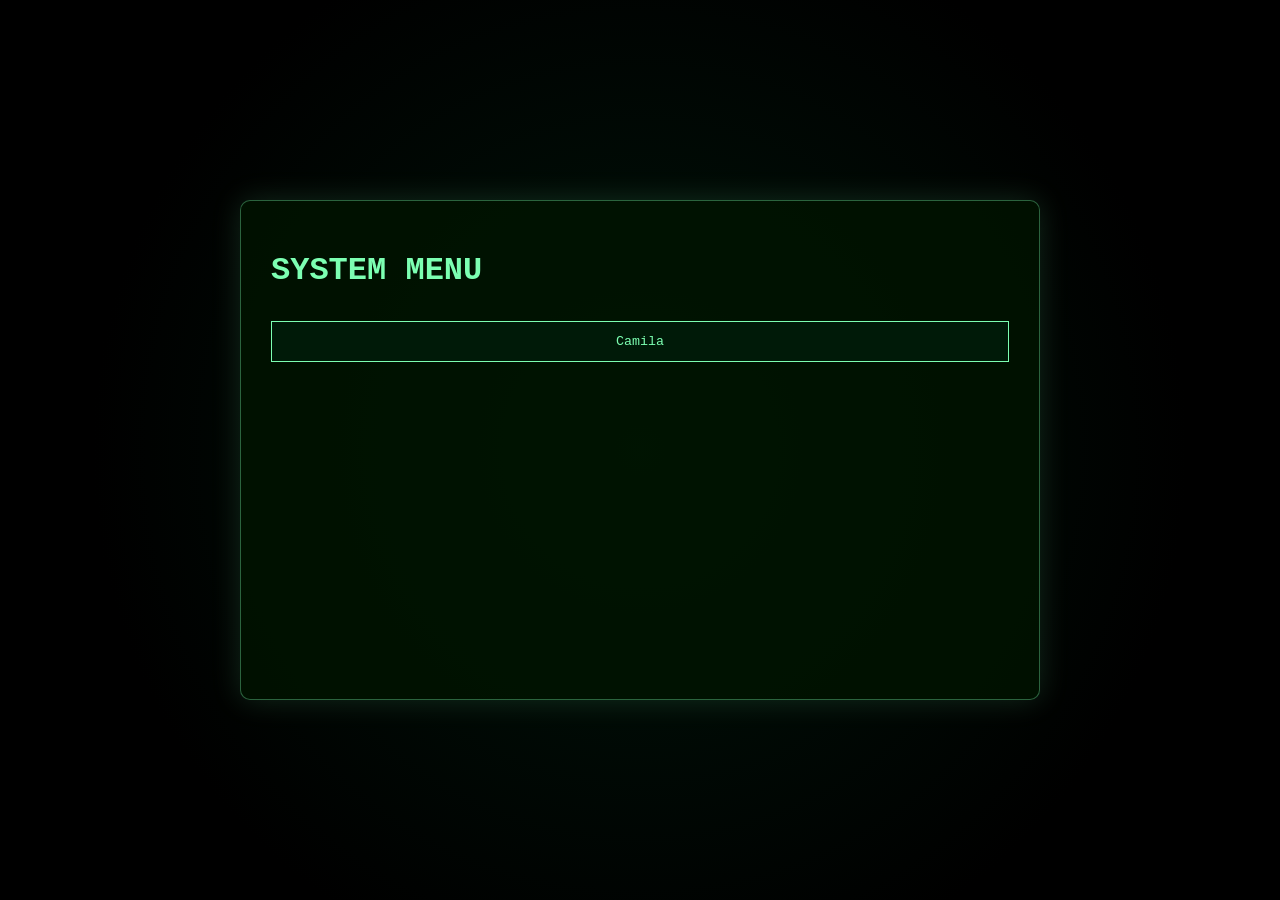
==== index.html @ e315143a "Update index.html" ====
<!DOCTYPE html>
<html lang="es">
<head>
  <meta charset="UTF-8" />
  <meta name="viewport" content="width=device-width, initial-scale=1.0" />
  <title>Camila VHS Experience</title>
  <style>
    * { box-sizing: border-box; }
    body {
      margin: 0;
      background: #000;
      color: #7CFFB2;
      font-family: "Courier New", monospace;
      overflow: hidden;
    }
    .screen {
      width: 100vw;
      height: 100vh;
      display: flex;
      justify-content: center;
      align-items: center;
      background: radial-gradient(circle, rgba(0,255,120,0.08), #000 70%);
    }
    .panel {
      width: min(800px, 90vw);
      min-height: 500px;
      background: rgba(0,20,0,0.8);
      border: 1px solid rgba(124,255,178,0.35);
      padding: 30px;
      border-radius: 10px;
      box-shadow: 0 0 30px rgba(124,255,178,0.15);
      position: relative;
    }
    .hidden { display: none; }
    button, input {
      background: #001a08;
      color: #7CFFB2;
      border: 1px solid #7CFFB2;
      padding: 12px;
      font-family: inherit;
      margin-top: 10px;
      width: 100%;
    }
    button:hover { cursor: pointer; filter: brightness(1.2); }
    .type {
      white-space: pre-wrap;
      line-height: 1.8;
      min-height: 260px;
      font-size: 20px;
    }
    .tvboot {
      animation: tvOverlayOff 1.9s ease forwards;
      position: fixed;
      inset: 0;
      background: #000;
      z-index: 9999;
      overflow: hidden;
      pointer-events: none;
    }
    .tvboot::before {
      content: '';
      position: absolute;
      top: 50%;
      left: 0;
      width: 100%;
      height: 2px;
      background: #fff;
      box-shadow: 0 0 30px #fff;
      transform: translateY(-50%) scaleX(0);
      animation: crtLine 1.2s ease forwards;
    }
    .tvboot::after {
      content: '';
      position: absolute;
      inset: 0;
      background: #fff;
      opacity: 0;
      animation: crtFlash 1.8s ease forwards;
    }
    @keyframes crtLine {
      0% { transform: translateY(-50%) scaleX(0); }
      40% { transform: translateY(-50%) scaleX(1); }
      100% { transform: translateY(-50%) scaleX(1); opacity: 0; }
    }
    @keyframes crtFlash {
      0% { opacity: 0; }
      35% { opacity: 0.95; }
      65% { opacity: 0.25; }
      100% { opacity: 0; }
    }
    @keyframes tvOverlayOff {
      0%, 85% { opacity: 1; visibility: visible; }
      100% { opacity: 0; visibility: hidden; }
    }
      35% { opacity: 0.95; }
      65% { opacity: 0.25; }
      100% { opacity: 0; visibility: hidden; }
    }
      40% { transform: scaleY(0.01) scaleX(1); opacity: 1; }
      70% { transform: scaleY(1) scaleX(1); opacity: 1; }
      100% { opacity: 0; visibility: hidden; }
    }
  </style>
</head>
<body>
  <div class="tvboot"></div>
  <div class="screen">
    <div class="panel">
      <div id="menu">
        <h1>SYSTEM MENU</h1>
        <button id="camilaBtn">Camila</button>
      </div>

      <div id="login" class="hidden">
        <h2>LOGIN REQUIRED</h2>
        <input id="username" placeholder="nombre" />
        <input id="password" placeholder="clave" maxlength="5" />
        <button id="loginBtn">Ingresar</button>
        <p id="status"></p>
      </div>

      <div id="letter" class="hidden">
        <div id="text" class="type"></div>
      </div>
    </div>
  </div>

  <audio autoplay>
    <source src="https://cdn.pixabay.com/download/audio/2022/03/15/audio_c8f5c9f8c8.mp3?filename=tv-static-109624.mp3" type="audio/mpeg">
  </audio>

  <script>
    const VALID_USER = 'Camila';
    const VALID_PASSWORDS = ['73194','48216','90527','16483','52891'];

    const menu = document.getElementById('menu');
    const login = document.getElementById('login');
    const letter = document.getElementById('letter');
    const status = document.getElementById('status');
    const text = document.getElementById('text');

    document.getElementById('camilaBtn').onclick = () => {
      menu.classList.add('hidden');
      login.classList.remove('hidden');
    };

    function tryLogin() {
      const user = document.getElementById('username').value.trim();
      const pass = document.getElementById('password').value.trim();

      if (user !== VALID_USER || !VALID_PASSWORDS.includes(pass)) {
        status.textContent = 'Credenciales inválidas';
        return;
      }

      login.classList.add('hidden');
      letter.classList.remove('hidden');
      playLetter();
    }

    document.getElementById('loginBtn').onclick = tryLogin;

    const pages = [
      'Hola Camila...

Feliz cumpleaños. Esto no es una carta normal.',
      'Es una cinta perdida entre recuerdos, ruido y tiempo.',
      'Cada memoria contigo merece rebobinarse una vez más.',
      'Con cariño,
Neo <3'
    ];

    let page = 0;
    function typePage(content, cb) {
      text.innerHTML = '';
      let i = 0;
      function step() {
        if (i < content.length) {
          text.innerHTML += content[i] === '
' ? '<br>' : content[i];
          i++;
          setTimeout(step, 30 + Math.random() * 20);
        } else if (cb) {
          setTimeout(cb, 2200);
        }
      }
      step();
    }

    function playLetter() {
      typePage(pages[page], () => {
        page = (page + 1) % pages.length;
        playLetter();
      });
    }
  </script>
</body>
</html>
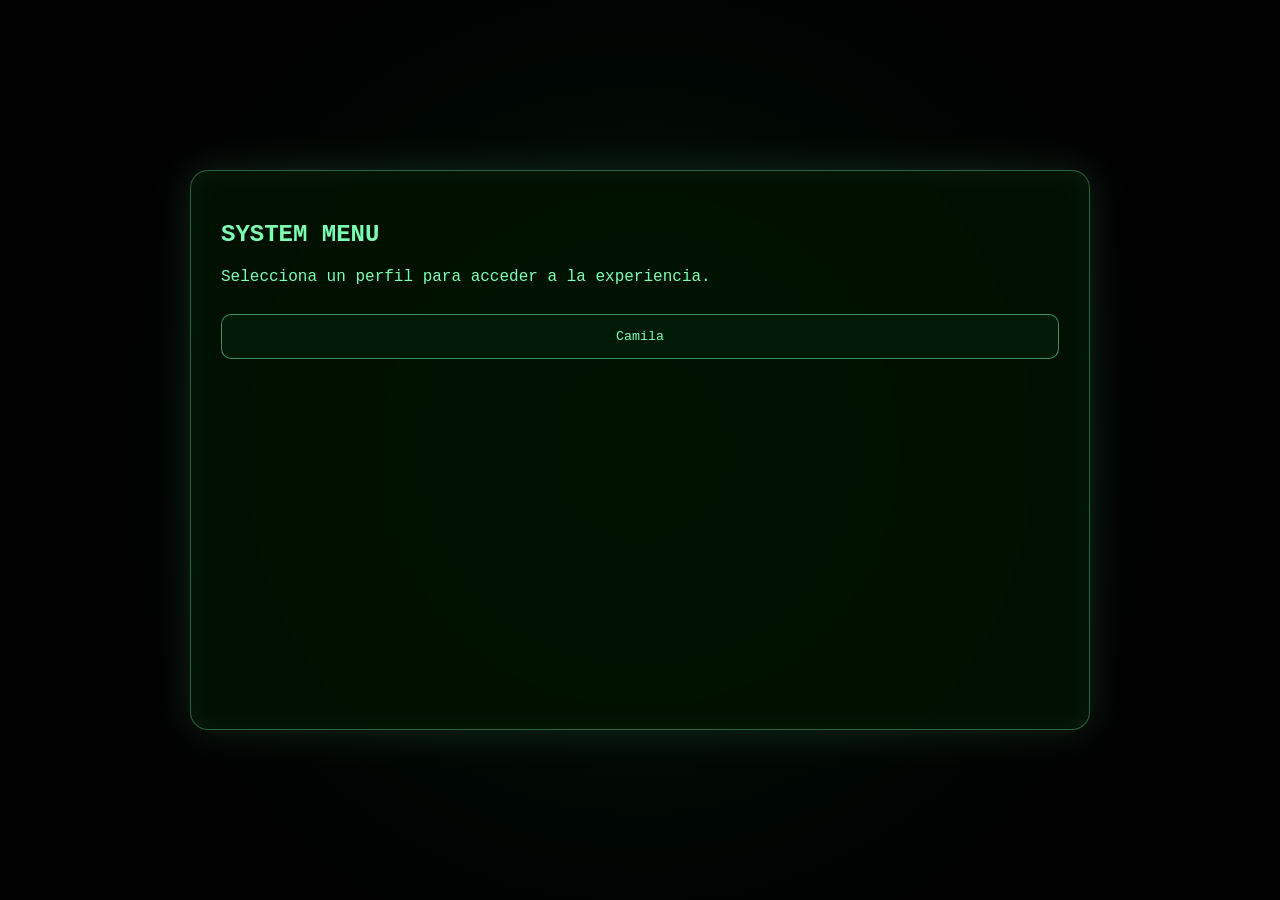
==== commit d2da2e6a: "Refactor HTML structure and improve styles" ====
--- a/index.html
+++ b/index.html
@@ -13,6 +13,7 @@
       font-family: "Courier New", monospace;
       overflow: hidden;
     }
+
     .screen {
       width: 100vw;
       height: 100vh;
@@ -21,42 +22,66 @@
       align-items: center;
       background: radial-gradient(circle, rgba(0,255,120,0.08), #000 70%);
     }
+
     .panel {
-      width: min(800px, 90vw);
-      min-height: 500px;
-      background: rgba(0,20,0,0.8);
+      width: min(900px, 92vw);
+      min-height: 560px;
+      background: rgba(0,20,0,0.82);
       border: 1px solid rgba(124,255,178,0.35);
       padding: 30px;
-      border-radius: 10px;
-      box-shadow: 0 0 30px rgba(124,255,178,0.15);
+      border-radius: 18px;
+      box-shadow: 0 0 40px rgba(124,255,178,0.15), inset 0 0 30px rgba(124,255,178,0.05);
       position: relative;
-    }
+      backdrop-filter: blur(2px);
+    }
+
     .hidden { display: none; }
+
     button, input {
+      width: 100%;
+      padding: 14px;
+      margin-top: 12px;
       background: #001a08;
       color: #7CFFB2;
-      border: 1px solid #7CFFB2;
-      padding: 12px;
+      border: 1px solid rgba(124,255,178,0.5);
+      border-radius: 10px;
       font-family: inherit;
-      margin-top: 10px;
-      width: 100%;
-    }
-    button:hover { cursor: pointer; filter: brightness(1.2); }
+      transition: all 0.25s ease;
+    }
+
+    button:hover {
+      cursor: pointer;
+      transform: translateY(-2px) scale(1.01);
+      box-shadow: 0 0 18px rgba(124,255,178,0.35);
+      filter: brightness(1.15);
+    }
+
+    button:active {
+      transform: scale(0.99);
+    }
+
     .type {
       white-space: pre-wrap;
       line-height: 1.8;
-      min-height: 260px;
+      min-height: 320px;
       font-size: 20px;
-    }
+      animation: fadeUp 0.6s ease;
+    }
+
+    @keyframes fadeUp {
+      from { opacity: 0; transform: translateY(20px); }
+      to { opacity: 1; transform: translateY(0); }
+    }
+
     .tvboot {
-      animation: tvOverlayOff 1.9s ease forwards;
       position: fixed;
       inset: 0;
       background: #000;
       z-index: 9999;
-      overflow: hidden;
       pointer-events: none;
-    }
+      animation: tvOverlayOff 1.9s ease forwards;
+    }
+
     .tvboot::before {
       content: '';
       position: absolute;
@@ -69,6 +94,7 @@
       transform: translateY(-50%) scaleX(0);
       animation: crtLine 1.2s ease forwards;
     }
+
     .tvboot::after {
       content: '';
       position: absolute;
@@ -77,109 +103,103 @@
       opacity: 0;
       animation: crtFlash 1.8s ease forwards;
     }
+
     @keyframes crtLine {
       0% { transform: translateY(-50%) scaleX(0); }
       40% { transform: translateY(-50%) scaleX(1); }
       100% { transform: translateY(-50%) scaleX(1); opacity: 0; }
     }
+
     @keyframes crtFlash {
       0% { opacity: 0; }
       35% { opacity: 0.95; }
       65% { opacity: 0.25; }
       100% { opacity: 0; }
     }
+
     @keyframes tvOverlayOff {
       0%, 85% { opacity: 1; visibility: visible; }
-      100% { opacity: 0; visibility: hidden; }
-    }
-      35% { opacity: 0.95; }
-      65% { opacity: 0.25; }
-      100% { opacity: 0; visibility: hidden; }
-    }
-      40% { transform: scaleY(0.01) scaleX(1); opacity: 1; }
-      70% { transform: scaleY(1) scaleX(1); opacity: 1; }
       100% { opacity: 0; visibility: hidden; }
     }
   </style>
 </head>
 <body>
   <div class="tvboot"></div>
+
   <div class="screen">
     <div class="panel">
-      <div id="menu">
+      <section id="menu">
         <h1>SYSTEM MENU</h1>
+        <p>Selecciona un perfil para acceder a la experiencia.</p>
         <button id="camilaBtn">Camila</button>
-      </div>
-
-      <div id="login" class="hidden">
+      </section>
+
+      <section id="login" class="hidden">
         <h2>LOGIN REQUIRED</h2>
-        <input id="username" placeholder="nombre" />
-        <input id="password" placeholder="clave" maxlength="5" />
+        <input id="username" placeholder="Nombre" />
+        <input id="password" placeholder="Clave" maxlength="5" />
         <button id="loginBtn">Ingresar</button>
         <p id="status"></p>
-      </div>
-
-      <div id="letter" class="hidden">
+      </section>
+
+      <section id="letter" class="hidden">
         <div id="text" class="type"></div>
-      </div>
+      </section>
     </div>
   </div>
-
-  <audio autoplay>
-    <source src="https://cdn.pixabay.com/download/audio/2022/03/15/audio_c8f5c9f8c8.mp3?filename=tv-static-109624.mp3" type="audio/mpeg">
-  </audio>
 
   <script>
     const VALID_USER = 'Camila';
     const VALID_PASSWORDS = ['73194','48216','90527','16483','52891'];
 
-    const menu = document.getElementById('menu');
-    const login = document.getElementById('login');
-    const letter = document.getElementById('letter');
-    const status = document.getElementById('status');
-    const text = document.getElementById('text');
-
-    document.getElementById('camilaBtn').onclick = () => {
-      menu.classList.add('hidden');
-      login.classList.remove('hidden');
-    };
-
-    function tryLogin() {
-      const user = document.getElementById('username').value.trim();
-      const pass = document.getElementById('password').value.trim();
-
-      if (user !== VALID_USER || !VALID_PASSWORDS.includes(pass)) {
-        status.textContent = 'Credenciales inválidas';
-        return;
-      }
-
-      login.classList.add('hidden');
-      letter.classList.remove('hidden');
-      playLetter();
-    }
-
-    document.getElementById('loginBtn').onclick = tryLogin;
-
     const pages = [
-      'Hola Camila...
-
-Feliz cumpleaños. Esto no es una carta normal.',
+      'Hola Camila...\n\nFeliz cumpleaños. Esto no es una carta normal.',
       'Es una cinta perdida entre recuerdos, ruido y tiempo.',
       'Cada memoria contigo merece rebobinarse una vez más.',
-      'Con cariño,
-Neo <3'
+      'Con cariño,\nNeo <3'
     ];
 
     let page = 0;
-    function typePage(content, cb) {
-      text.innerHTML = '';
+
+    document.addEventListener('DOMContentLoaded', () => {
+      const menu = document.getElementById('menu');
+      const login = document.getElementById('login');
+      const letter = document.getElementById('letter');
+      const status = document.getElementById('status');
+      const text = document.getElementById('text');
+      const camilaBtn = document.getElementById('camilaBtn');
+      const loginBtn = document.getElementById('loginBtn');
+      const username = document.getElementById('username');
+      const password = document.getElementById('password');
+
+      camilaBtn.addEventListener('click', () => {
+        menu.classList.add('hidden');
+        login.classList.remove('hidden');
+      });
+
+      loginBtn.addEventListener('click', () => {
+        const user = username.value.trim();
+        const pass = password.value.trim();
+
+        if (user !== VALID_USER || !VALID_PASSWORDS.includes(pass)) {
+          status.textContent = 'Credenciales inválidas';
+          return;
+        }
+
+        login.classList.add('hidden');
+        letter.classList.remove('hidden');
+        playLetter(text);
+      });
+    });
+
+    function typePage(el, content, cb) {
+      el.innerHTML = '';
       let i = 0;
       function step() {
         if (i < content.length) {
-          text.innerHTML += content[i] === '
-' ? '<br>' : content[i];
+          el.innerHTML += content[i] === '\n' ? '<br>' : content[i];
           i++;
-          setTimeout(step, 30 + Math.random() * 20);
+          setTimeout(step, 28 + Math.random() * 22);
         } else if (cb) {
           setTimeout(cb, 2200);
         }
@@ -187,10 +207,13 @@
       step();
     }
 
-    function playLetter() {
-      typePage(pages[page], () => {
+    function playLetter(el) {
+      typePage(el, pages[page], () => {
         page = (page + 1) % pages.length;
-        playLetter();
+        el.style.animation = 'none';
+        void el.offsetWidth;
+        el.style.animation = 'fadeUp 0.6s ease';
+        playLetter(el);
       });
     }
   </script>
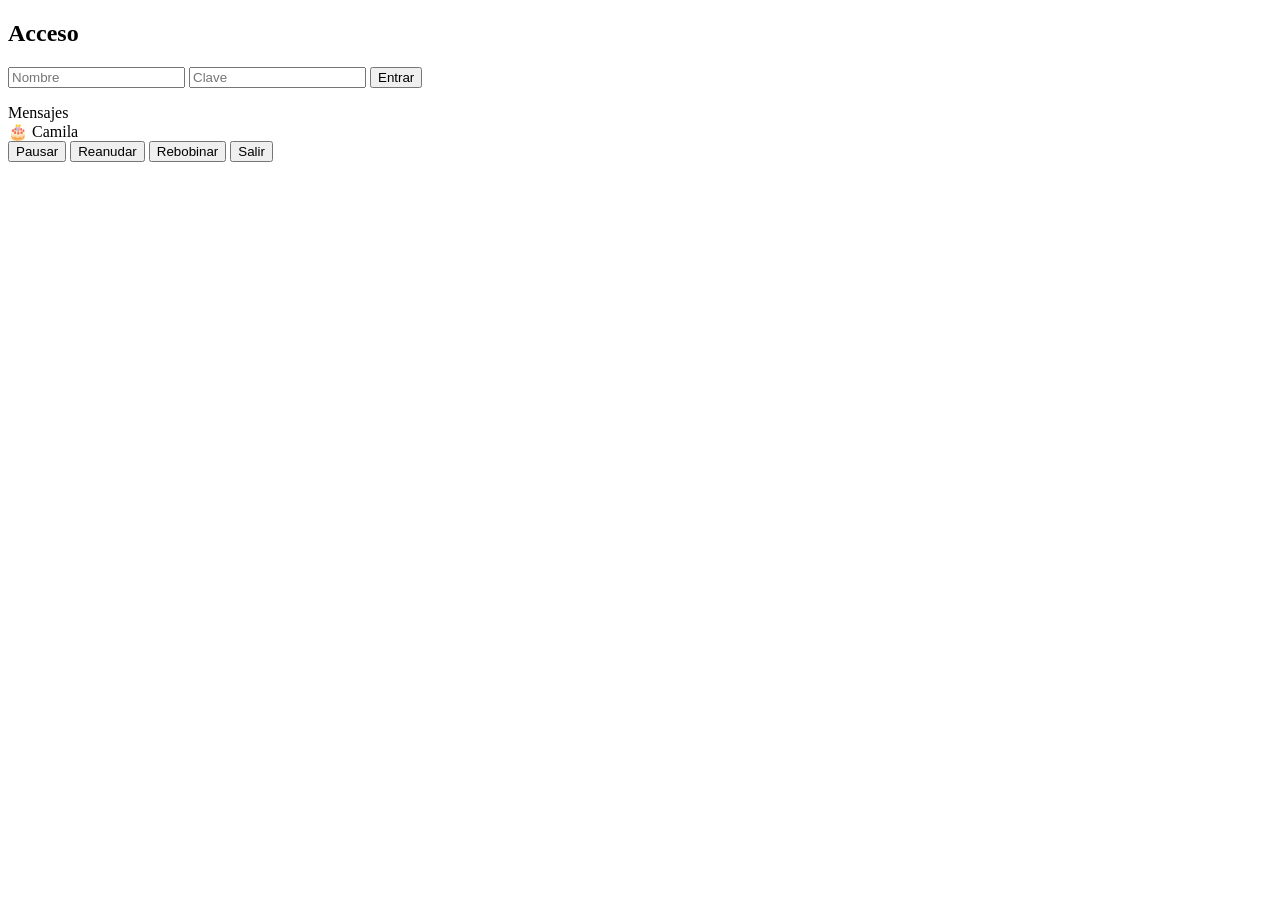
==== commit bf3c8f86: "Update index.html" ====
--- a/index.html
+++ b/index.html
@@ -1,221 +1,49 @@
 <!DOCTYPE html>
 <html lang="es">
 <head>
-  <meta charset="UTF-8" />
-  <meta name="viewport" content="width=device-width, initial-scale=1.0" />
-  <title>Camila VHS Experience</title>
-  <style>
-    * { box-sizing: border-box; }
-    body {
-      margin: 0;
-      background: #000;
-      color: #7CFFB2;
-      font-family: "Courier New", monospace;
-      overflow: hidden;
-    }
-
-    .screen {
-      width: 100vw;
-      height: 100vh;
-      display: flex;
-      justify-content: center;
-      align-items: center;
-      background: radial-gradient(circle, rgba(0,255,120,0.08), #000 70%);
-    }
-
-    .panel {
-      width: min(900px, 92vw);
-      min-height: 560px;
-      background: rgba(0,20,0,0.82);
-      border: 1px solid rgba(124,255,178,0.35);
-      padding: 30px;
-      border-radius: 18px;
-      box-shadow: 0 0 40px rgba(124,255,178,0.15), inset 0 0 30px rgba(124,255,178,0.05);
-      position: relative;
-      backdrop-filter: blur(2px);
-    }
-
-    .hidden { display: none; }
-
-    button, input {
-      width: 100%;
-      padding: 14px;
-      margin-top: 12px;
-      background: #001a08;
-      color: #7CFFB2;
-      border: 1px solid rgba(124,255,178,0.5);
-      border-radius: 10px;
-      font-family: inherit;
-      transition: all 0.25s ease;
-    }
-
-    button:hover {
-      cursor: pointer;
-      transform: translateY(-2px) scale(1.01);
-      box-shadow: 0 0 18px rgba(124,255,178,0.35);
-      filter: brightness(1.15);
-    }
-
-    button:active {
-      transform: scale(0.99);
-    }
-
-    .type {
-      white-space: pre-wrap;
-      line-height: 1.8;
-      min-height: 320px;
-      font-size: 20px;
-      animation: fadeUp 0.6s ease;
-    }
-
-    @keyframes fadeUp {
-      from { opacity: 0; transform: translateY(20px); }
-      to { opacity: 1; transform: translateY(0); }
-    }
-
-    .tvboot {
-      position: fixed;
-      inset: 0;
-      background: #000;
-      z-index: 9999;
-      pointer-events: none;
-      animation: tvOverlayOff 1.9s ease forwards;
-    }
-
-    .tvboot::before {
-      content: '';
-      position: absolute;
-      top: 50%;
-      left: 0;
-      width: 100%;
-      height: 2px;
-      background: #fff;
-      box-shadow: 0 0 30px #fff;
-      transform: translateY(-50%) scaleX(0);
-      animation: crtLine 1.2s ease forwards;
-    }
-
-    .tvboot::after {
-      content: '';
-      position: absolute;
-      inset: 0;
-      background: #fff;
-      opacity: 0;
-      animation: crtFlash 1.8s ease forwards;
-    }
-
-    @keyframes crtLine {
-      0% { transform: translateY(-50%) scaleX(0); }
-      40% { transform: translateY(-50%) scaleX(1); }
-      100% { transform: translateY(-50%) scaleX(1); opacity: 0; }
-    }
-
-    @keyframes crtFlash {
-      0% { opacity: 0; }
-      35% { opacity: 0.95; }
-      65% { opacity: 0.25; }
-      100% { opacity: 0; }
-    }
-
-    @keyframes tvOverlayOff {
-      0%, 85% { opacity: 1; visibility: visible; }
-      100% { opacity: 0; visibility: hidden; }
-    }
-  </style>
+  <meta charset="UTF-8">
+  <title>Camila VHS</title>
+  <link rel="stylesheet" href="styles/main.css">
 </head>
 <body>
-  <div class="tvboot"></div>
 
-  <div class="screen">
-    <div class="panel">
-      <section id="menu">
-        <h1>SYSTEM MENU</h1>
-        <p>Selecciona un perfil para acceder a la experiencia.</p>
-        <button id="camilaBtn">Camila</button>
-      </section>
+<div class="tv-frame">
 
-      <section id="login" class="hidden">
-        <h2>LOGIN REQUIRED</h2>
-        <input id="username" placeholder="Nombre" />
-        <input id="password" placeholder="Clave" maxlength="5" />
-        <button id="loginBtn">Ingresar</button>
-        <p id="status"></p>
-      </section>
+  <!-- LOGIN -->
+  <section id="login" class="view active">
+    <div class="login-box">
+      <h2>Acceso</h2>
+      <input id="user" placeholder="Nombre">
+      <input id="pass" placeholder="Clave" maxlength="5">
+      <button id="loginBtn">Entrar</button>
+      <p id="status"></p>
+    </div>
+  </section>
 
-      <section id="letter" class="hidden">
-        <div id="text" class="type"></div>
-      </section>
+  <!-- CHAT -->
+  <section id="chat" class="view hidden">
+    <div class="chat-box">
+      <div class="msg">Mensajes</div>
+      <div class="msg highlight" id="openMessage">🎂 Camila</div>
     </div>
-  </div>
+  </section>
 
-  <script>
-    const VALID_USER = 'Camila';
-    const VALID_PASSWORDS = ['73194','48216','90527','16483','52891'];
+  <!-- CARTA -->
+  <section id="letter" class="view hidden">
+    <div class="terminal">
+      <div id="text"></div>
 
-    const pages = [
-      'Hola Camila...\n\nFeliz cumpleaños. Esto no es una carta normal.',
-      'Es una cinta perdida entre recuerdos, ruido y tiempo.',
-      'Cada memoria contigo merece rebobinarse una vez más.',
-      'Con cariño,\nNeo <3'
-    ];
+      <div class="controls">
+        <button id="pause">Pausar</button>
+        <button id="resume">Reanudar</button>
+        <button id="rewind">Rebobinar</button>
+        <button id="exit">Salir</button>
+      </div>
+    </div>
+  </section>
 
-    let page = 0;
+</div>
 
-    document.addEventListener('DOMContentLoaded', () => {
-      const menu = document.getElementById('menu');
-      const login = document.getElementById('login');
-      const letter = document.getElementById('letter');
-      const status = document.getElementById('status');
-      const text = document.getElementById('text');
-      const camilaBtn = document.getElementById('camilaBtn');
-      const loginBtn = document.getElementById('loginBtn');
-      const username = document.getElementById('username');
-      const password = document.getElementById('password');
-
-      camilaBtn.addEventListener('click', () => {
-        menu.classList.add('hidden');
-        login.classList.remove('hidden');
-      });
-
-      loginBtn.addEventListener('click', () => {
-        const user = username.value.trim();
-        const pass = password.value.trim();
-
-        if (user !== VALID_USER || !VALID_PASSWORDS.includes(pass)) {
-          status.textContent = 'Credenciales inválidas';
-          return;
-        }
-
-        login.classList.add('hidden');
-        letter.classList.remove('hidden');
-        playLetter(text);
-      });
-    });
-
-    function typePage(el, content, cb) {
-      el.innerHTML = '';
-      let i = 0;
-      function step() {
-        if (i < content.length) {
-          el.innerHTML += content[i] === '\n' ? '<br>' : content[i];
-          i++;
-          setTimeout(step, 28 + Math.random() * 22);
-        } else if (cb) {
-          setTimeout(cb, 2200);
-        }
-      }
-      step();
-    }
-
-    function playLetter(el) {
-      typePage(el, pages[page], () => {
-        page = (page + 1) % pages.length;
-        el.style.animation = 'none';
-        void el.offsetWidth;
-        el.style.animation = 'fadeUp 0.6s ease';
-        playLetter(el);
-      });
-    }
-  </script>
+<script src="scripts/app.js"></script>
 </body>
 </html>
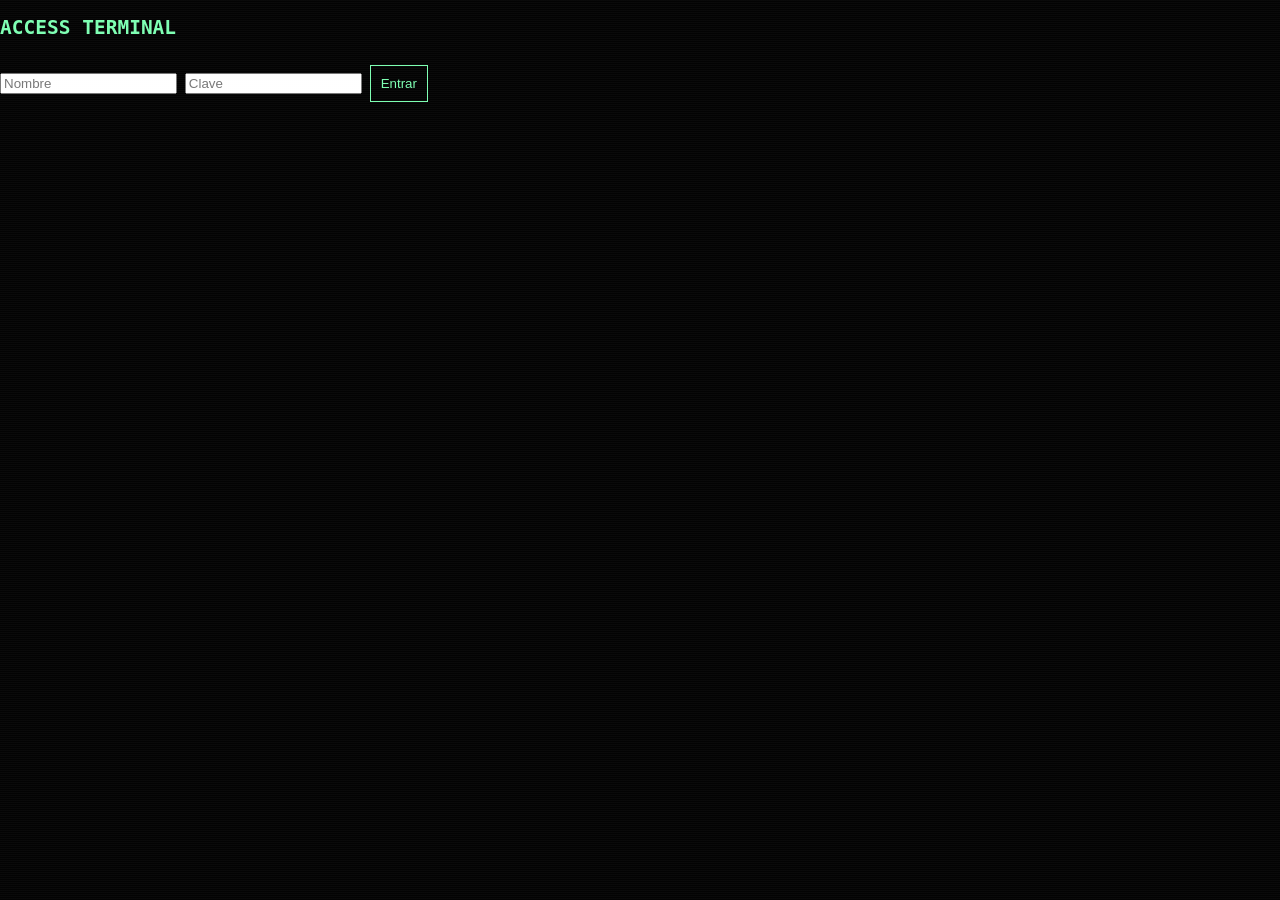
==== commit f10f4097: "Update index.html" ====
--- a/index.html
+++ b/index.html
@@ -1,37 +1,34 @@
 <!DOCTYPE html>
 <html lang="es">
 <head>
-  <meta charset="UTF-8">
+  <meta charset="UTF-8" />
+  <meta name="viewport" content="width=device-width, initial-scale=1.0" />
   <title>Camila VHS</title>
-  <link rel="stylesheet" href="styles/main.css">
+  <link rel="stylesheet" href="styles/main.css" />
 </head>
 <body>
+  <div class="screen-glow"></div>
+  <div class="scanlines"></div>
 
-<div class="tv-frame">
-
-  <!-- LOGIN -->
-  <section id="login" class="view active">
-    <div class="login-box">
-      <h2>Acceso</h2>
-      <input id="user" placeholder="Nombre">
-      <input id="pass" placeholder="Clave" maxlength="5">
+  <main class="screen">
+    <!-- LOGIN -->
+    <section id="login" class="panel active">
+      <h1>ACCESS TERMINAL</h1>
+      <input id="user" placeholder="Nombre" />
+      <input id="pass" placeholder="Clave" maxlength="5" />
       <button id="loginBtn">Entrar</button>
       <p id="status"></p>
-    </div>
-  </section>
+    </section>
 
-  <!-- CHAT -->
-  <section id="chat" class="view hidden">
-    <div class="chat-box">
-      <div class="msg">Mensajes</div>
-      <div class="msg highlight" id="openMessage">🎂 Camila</div>
-    </div>
-  </section>
+    <!-- CHAT -->
+    <section id="chat" class="panel hidden">
+      <div class="chat-header">Mensajes</div>
+      <div class="chat-item" id="openMessage">🎂 Camila</div>
+    </section>
 
-  <!-- CARTA -->
-  <section id="letter" class="view hidden">
-    <div class="terminal">
-      <div id="text"></div>
+    <!-- CARTA -->
+    <section id="letter" class="panel hidden">
+      <div id="text" class="letter-box"></div>
 
       <div class="controls">
         <button id="pause">Pausar</button>
@@ -39,11 +36,9 @@
         <button id="rewind">Rebobinar</button>
         <button id="exit">Salir</button>
       </div>
-    </div>
-  </section>
+    </section>
+  </main>
 
-</div>
-
-<script src="scripts/app.js"></script>
+  <script src="scripts/app.js"></script>
 </body>
 </html>
--- a/styles/main.css
+++ b/styles/main.css
@@ -0,0 +1,107 @@
+body {
+  margin: 0;
+  background: black;
+  color: #7CFFB2;
+  font-family: monospace;
+  overflow: hidden;
+}
+
+/* CRT frame */
+.tv-frame {
+  width: 100vw;
+  height: 100vh;
+  display: flex;
+  justify-content: center;
+  align-items: center;
+
+  filter: contrast(1.2) brightness(1.1);
+}
+
+/* ojo de pez */
+.tv-frame::before {
+  content: "";
+  position: absolute;
+  inset: 0;
+  background: radial-gradient(circle, transparent 60%, black 100%);
+  pointer-events: none;
+}
+
+/* scanlines */
+body::after {
+  content: "";
+  position: fixed;
+  inset: 0;
+  background: repeating-linear-gradient(
+    to bottom,
+    rgba(255,255,255,0.05) 0px,
+    transparent 2px
+  );
+  pointer-events: none;
+}
+
+/* vistas */
+.view {
+  position: absolute;
+  width: 90vw;
+  max-width: 700px;
+}
+
+.hidden { display: none; }
+.active { display: block; }
+
+/* cajas */
+.login-box, .chat-box, .terminal {
+  background: rgba(0,20,0,0.85);
+  padding: 20px;
+  border-radius: 14px;
+  border: 1px solid #7CFFB2;
+  box-shadow: 0 0 25px rgba(124,255,178,0.3);
+}
+
+/* botones */
+button {
+  margin-top: 10px;
+  padding: 10px;
+  background: black;
+  border: 1px solid #7CFFB2;
+  color: #7CFFB2;
+  cursor: pointer;
+  transition: 0.25s;
+}
+
+button:hover {
+  transform: translateY(-2px);
+  box-shadow: 0 0 12px #7CFFB2;
+}
+
+button:active {
+  transform: scale(0.95);
+}
+
+/* chat */
+.msg {
+  padding: 12px;
+  border-bottom: 1px solid rgba(255,255,255,0.1);
+}
+
+.highlight {
+  background: rgba(124,255,178,0.2);
+  cursor: pointer;
+}
+
+/* texto */
+#text {
+  min-height: 260px;
+}
+
+/* movimiento leve letras */
+@keyframes floatText {
+  0% { transform: translate(0,0); }
+  50% { transform: translate(0.5px,-0.5px); }
+  100% { transform: translate(0,0); }
+}
+
+#text span {
+  display: inline-block;
+  animation: floatText 2s infinite ease-in-out;
+}
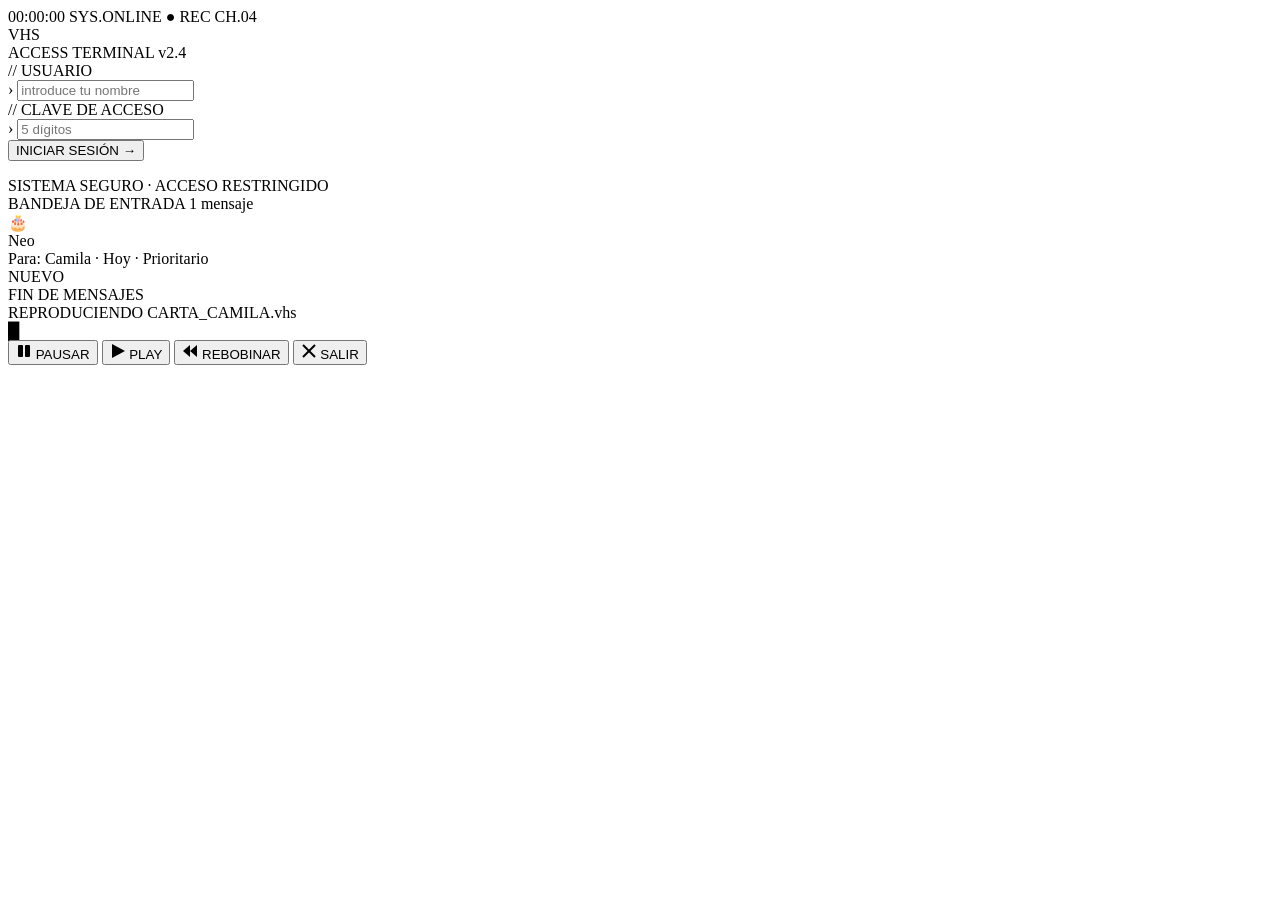
==== commit dd3aaf53: "Rename index (1).html to index.html" ====
--- a/index.html
+++ b/index.html
@@ -4,39 +4,141 @@
   <meta charset="UTF-8" />
   <meta name="viewport" content="width=device-width, initial-scale=1.0" />
   <title>Camila VHS</title>
+  <link rel="preconnect" href="https://fonts.googleapis.com">
+  <link rel="preconnect" href="https://fonts.gstatic.com" crossorigin>
+  <link href="https://fonts.googleapis.com/css2?family=Share+Tech+Mono&family=Orbitron:wght@400;700;900&family=VT323&display=swap" rel="stylesheet">
   <link rel="stylesheet" href="styles/main.css" />
 </head>
 <body>
-  <div class="screen-glow"></div>
+
+  <div class="bg-noise"></div>
+  <div class="bg-grid"></div>
   <div class="scanlines"></div>
+  <div class="vignette"></div>
+  <div class="crt-flicker"></div>
+
+  <div class="corner tl"></div>
+  <div class="corner tr"></div>
+  <div class="corner bl"></div>
+  <div class="corner br"></div>
+
+  <div class="status-bar">
+    <span class="status-dot"></span>
+    <span id="clock">00:00:00</span>
+    <span class="status-label">SYS.ONLINE</span>
+    <span class="spacer"></span>
+    <span class="status-label rec-label">● REC</span>
+    <span class="status-label">CH.04</span>
+  </div>
 
   <main class="screen">
+
     <!-- LOGIN -->
     <section id="login" class="panel active">
-      <h1>ACCESS TERMINAL</h1>
-      <input id="user" placeholder="Nombre" />
-      <input id="pass" placeholder="Clave" maxlength="5" />
-      <button id="loginBtn">Entrar</button>
-      <p id="status"></p>
+      <div class="panel-inner">
+        <div class="logo-area">
+          <div class="logo-vhs">VHS</div>
+          <div class="logo-sub">ACCESS TERMINAL v2.4</div>
+          <div class="logo-line"></div>
+        </div>
+
+        <div class="form-group">
+          <label class="field-label">// USUARIO</label>
+          <div class="input-wrap">
+            <span class="input-icon">›</span>
+            <input id="user" type="text" placeholder="introduce tu nombre" autocomplete="off" spellcheck="false"/>
+          </div>
+        </div>
+
+        <div class="form-group">
+          <label class="field-label">// CLAVE DE ACCESO</label>
+          <div class="input-wrap">
+            <span class="input-icon">›</span>
+            <input id="pass" type="password" placeholder="5 dígitos" maxlength="5" autocomplete="off"/>
+          </div>
+        </div>
+
+        <button id="loginBtn" class="btn-primary">
+          <span class="btn-text">INICIAR SESIÓN</span>
+          <span class="btn-arrow">→</span>
+        </button>
+
+        <p id="status" class="status-msg"></p>
+
+        <div class="panel-footer">SISTEMA SEGURO · ACCESO RESTRINGIDO</div>
+      </div>
     </section>
 
     <!-- CHAT -->
     <section id="chat" class="panel hidden">
-      <div class="chat-header">Mensajes</div>
-      <div class="chat-item" id="openMessage">🎂 Camila</div>
+      <div class="panel-inner">
+        <div class="chat-header">
+          <div class="chat-header-dot"></div>
+          <span>BANDEJA DE ENTRADA</span>
+          <span class="chat-count">1 mensaje</span>
+        </div>
+
+        <div class="chat-list">
+          <div class="chat-item" id="openMessage">
+            <div class="chat-avatar">🎂</div>
+            <div class="chat-info">
+              <div class="chat-from">Neo</div>
+              <div class="chat-preview">Para: Camila · Hoy · Prioritario</div>
+            </div>
+            <div class="chat-badge">NUEVO</div>
+          </div>
+        </div>
+
+        <div class="panel-footer">FIN DE MENSAJES</div>
+      </div>
     </section>
 
     <!-- CARTA -->
     <section id="letter" class="panel hidden">
-      <div id="text" class="letter-box"></div>
+      <div class="panel-inner">
+        <div class="tape-header">
+          <div class="tape-reel left">
+            <div class="reel-inner" id="reelLeft"></div>
+          </div>
+          <div class="tape-title">
+            <span class="tape-label">REPRODUCIENDO</span>
+            <span class="tape-name">CARTA_CAMILA.vhs</span>
+          </div>
+          <div class="tape-reel right">
+            <div class="reel-inner" id="reelRight"></div>
+          </div>
+        </div>
 
-      <div class="controls">
-        <button id="pause">Pausar</button>
-        <button id="resume">Reanudar</button>
-        <button id="rewind">Rebobinar</button>
-        <button id="exit">Salir</button>
+        <div class="progress-bar">
+          <div class="progress-fill" id="progressFill"></div>
+          <div class="progress-dot" id="progressDot"></div>
+        </div>
+
+        <div id="text" class="letter-box">
+          <span class="cursor-blink">█</span>
+        </div>
+
+        <div class="controls">
+          <button class="ctrl-btn" id="pause" title="Pausar">
+            <svg width="16" height="16" viewBox="0 0 16 16"><rect x="2" y="2" width="5" height="12" rx="1"/><rect x="9" y="2" width="5" height="12" rx="1"/></svg>
+            PAUSAR
+          </button>
+          <button class="ctrl-btn" id="resume" title="Reanudar">
+            <svg width="16" height="16" viewBox="0 0 16 16"><polygon points="2,1 15,8 2,15"/></svg>
+            PLAY
+          </button>
+          <button class="ctrl-btn accent" id="rewind" title="Rebobinar">
+            <svg width="16" height="16" viewBox="0 0 16 16"><polygon points="8,8 15,2 15,14"/><polygon points="1,8 8,2 8,14"/></svg>
+            REBOBINAR
+          </button>
+          <button class="ctrl-btn danger" id="exit" title="Salir">
+            <svg width="16" height="16" viewBox="0 0 16 16"><line x1="2" y1="2" x2="14" y2="14" stroke="currentColor" stroke-width="2"/><line x1="14" y1="2" x2="2" y2="14" stroke="currentColor" stroke-width="2"/></svg>
+            SALIR
+          </button>
+        </div>
       </div>
     </section>
+
   </main>
 
   <script src="scripts/app.js"></script>
